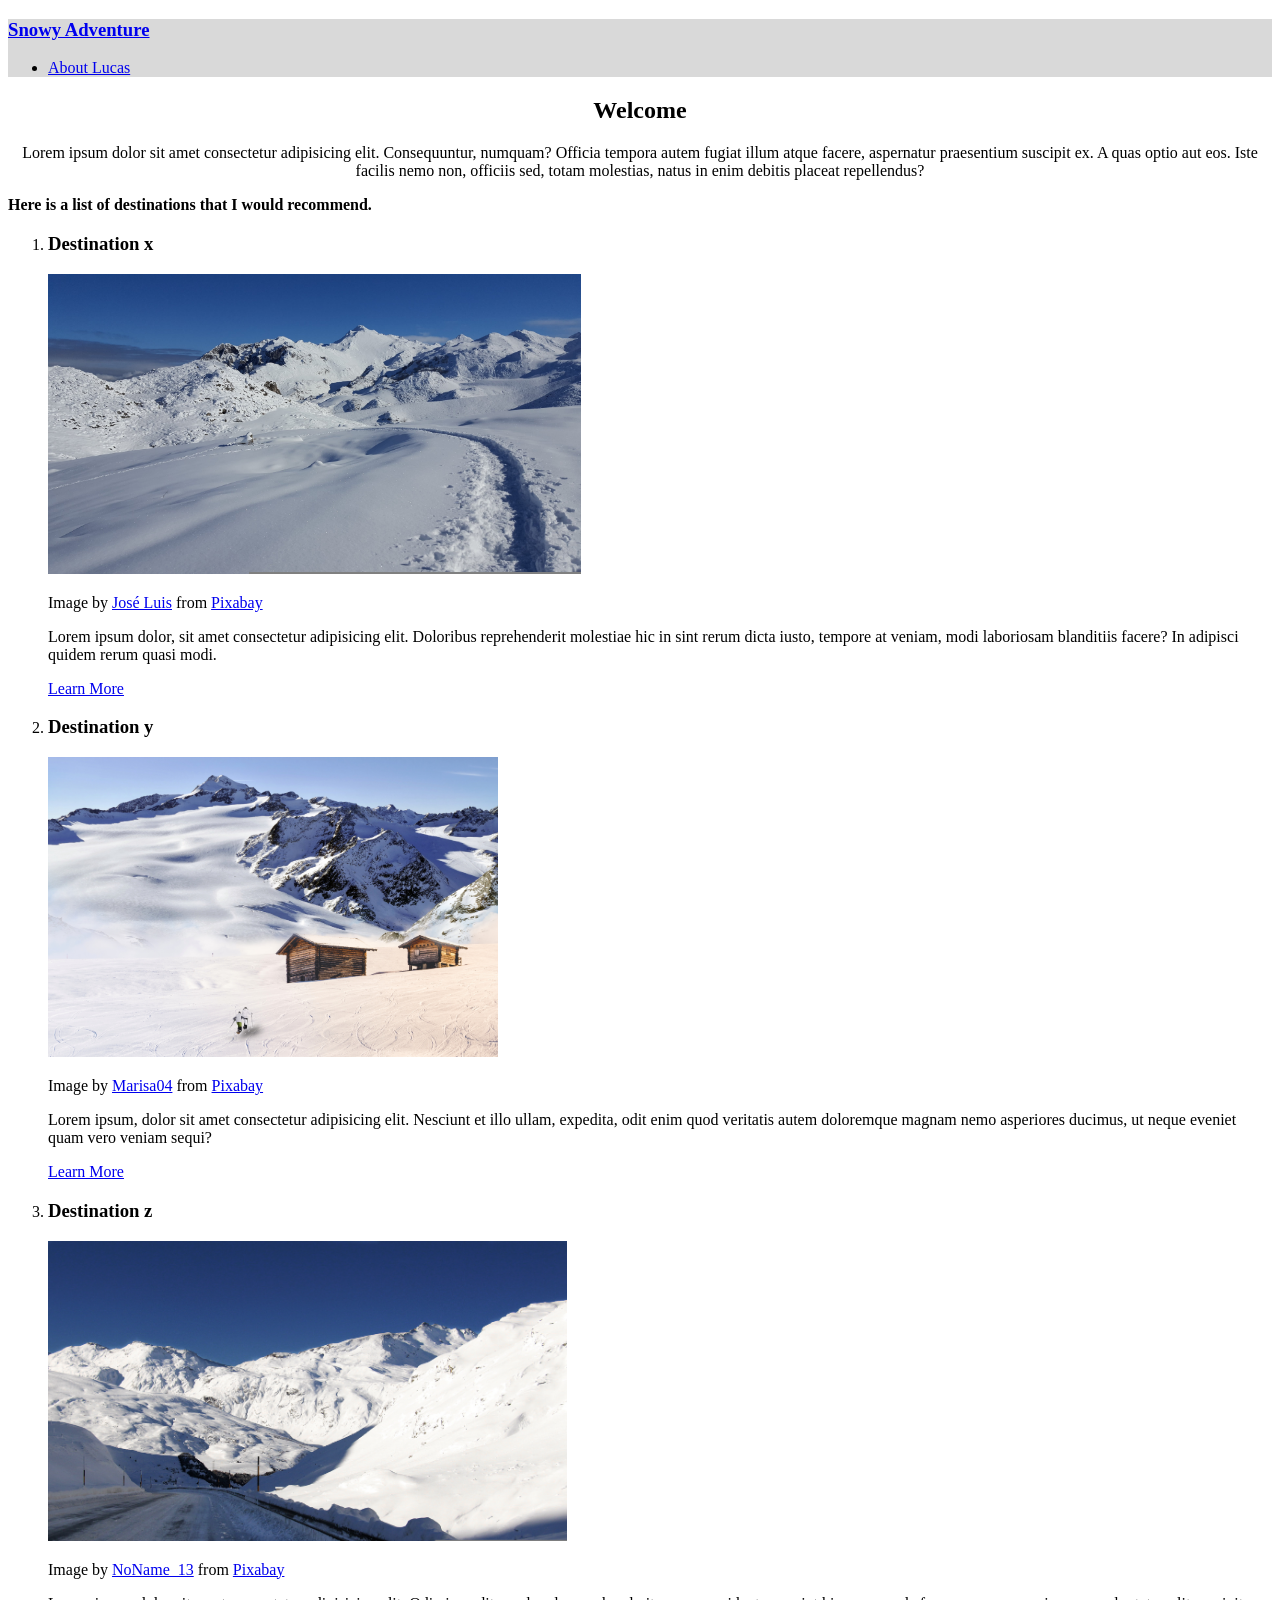
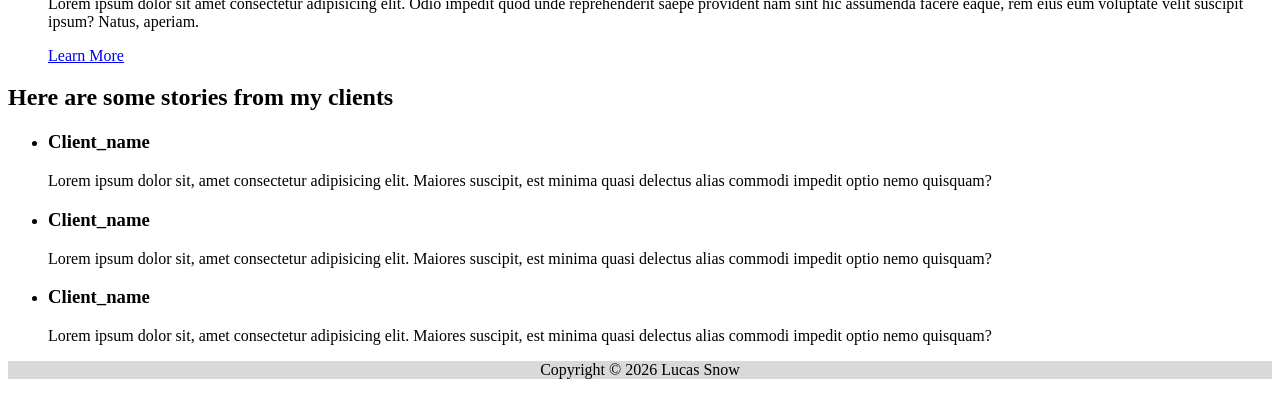
==== index.html @ 749ff470 "Created index page and about page" ====
<!DOCTYPE html>
<html lang="en">
<head>
    <meta charset="UTF-8">
    <meta name="viewport" content="width=device-width, initial-scale=1.0">
    <title>Home</title>
    <link rel="stylesheet" href="./style.css">
</head>
<body>
    <header>
        <nav>
            <a href="./index.html"><h3>Snowy Adventure</h3></a>
            <ul>
                <li><a href="./about.html">About Lucas</a></li>
            </ul>
        </nav>
    </header>

    <main>
        <section class="welcome-section">
            <h2>Welcome</h2>
            <p>Lorem ipsum dolor sit amet consectetur adipisicing elit. Consequuntur, numquam? Officia tempora autem fugiat illum atque facere, aspernatur praesentium suscipit ex. A quas optio aut eos. Iste facilis nemo non, officiis sed, totam molestias, natus in enim debitis placeat repellendus?</p>
        </section>
        

        <p><b>Here is a list of destinations that I would recommend.</b></p>
        <ol>
            <li>
                <h3>Destination x</h3>
                <img src="./images/optimistas-snow-3151487.jpg" alt="Image of snow on mountain" style="height: 300px;">
                <p>Image by <a href="https://pixabay.com/users/optimistas-4017166/?utm_source=link-attribution&utm_medium=referral&utm_campaign=image&utm_content=3151487">José Luis</a> from <a href="https://pixabay.com//?utm_source=link-attribution&utm_medium=referral&utm_campaign=image&utm_content=3151487">Pixabay</a></p>

                <p>Lorem ipsum dolor, sit amet consectetur adipisicing elit. Doloribus reprehenderit molestiae hic in sint rerum dicta iusto, tempore at veniam, modi laboriosam blanditiis facere? In adipisci quidem rerum quasi modi.</p>
                <a href="#">Learn More</a>
            </li>

            <li>
                <h3>Destination y</h3>
                <img src="./images/marisa04-snow-3196790.jpg" alt="Image of 2 small cabins on a mountain covered with snow" style="height: 300px;">
                <p>Image by <a href="https://pixabay.com/users/marisa04-2412387/?utm_source=link-attribution&utm_medium=referral&utm_campaign=image&utm_content=3196790">Marisa04</a> from <a href="https://pixabay.com//?utm_source=link-attribution&utm_medium=referral&utm_campaign=image&utm_content=3196790">Pixabay</a></p>

                <p>Lorem ipsum, dolor sit amet consectetur adipisicing elit. Nesciunt et illo ullam, expedita, odit enim quod veritatis autem doloremque magnam nemo asperiores ducimus, ut neque eveniet quam vero veniam sequi?</p>
                <a href="#">Learn More</a>
            </li>

            <li>
                <h3>Destination z</h3>
                <img src="./images/noname_13-snow-3065374.jpg" alt="Image of a road showing a mountain covered by snow" style="height: 300px;">
                <p>Image by <a href="https://pixabay.com/users/noname_13-2364555/?utm_source=link-attribution&utm_medium=referral&utm_campaign=image&utm_content=3065374">NoName_13</a> from <a href="https://pixabay.com//?utm_source=link-attribution&utm_medium=referral&utm_campaign=image&utm_content=3065374">Pixabay</a></p>

                <p>Lorem ipsum dolor sit amet consectetur adipisicing elit. Odio impedit quod unde reprehenderit saepe provident nam sint hic assumenda facere eaque, rem eius eum voluptate velit suscipit ipsum? Natus, aperiam.</p>
                <a href="#">Learn More</a>
            </li>

        </ol>

        <h2>Here are some stories from my clients</h2>
        <ul>
            <li>
                <h3>Client_name</h3>
                <p>Lorem ipsum dolor sit, amet consectetur adipisicing elit. Maiores suscipit, est minima quasi delectus alias commodi impedit optio nemo quisquam?</p>
            </li>

            <li>
                <h3>Client_name</h3>
                <p>Lorem ipsum dolor sit, amet consectetur adipisicing elit. Maiores suscipit, est minima quasi delectus alias commodi impedit optio nemo quisquam?</p>
            </li>

            <li>
                <h3>Client_name</h3>
                <p>Lorem ipsum dolor sit, amet consectetur adipisicing elit. Maiores suscipit, est minima quasi delectus alias commodi impedit optio nemo quisquam?</p>
            </li>
        </ul>
    </main>

    <footer>
        <p>Copyright &copy; 2026 Lucas Snow</p>
    </footer>
</body>
</html>
---- style.css ----
header, footer {
    background-color: rgba(128, 128, 128, 0.3);
}

footer {
    text-align: center;
}

.welcome-section {
    text-align: center;
}

.about-lucas {
    text-align: center;
}
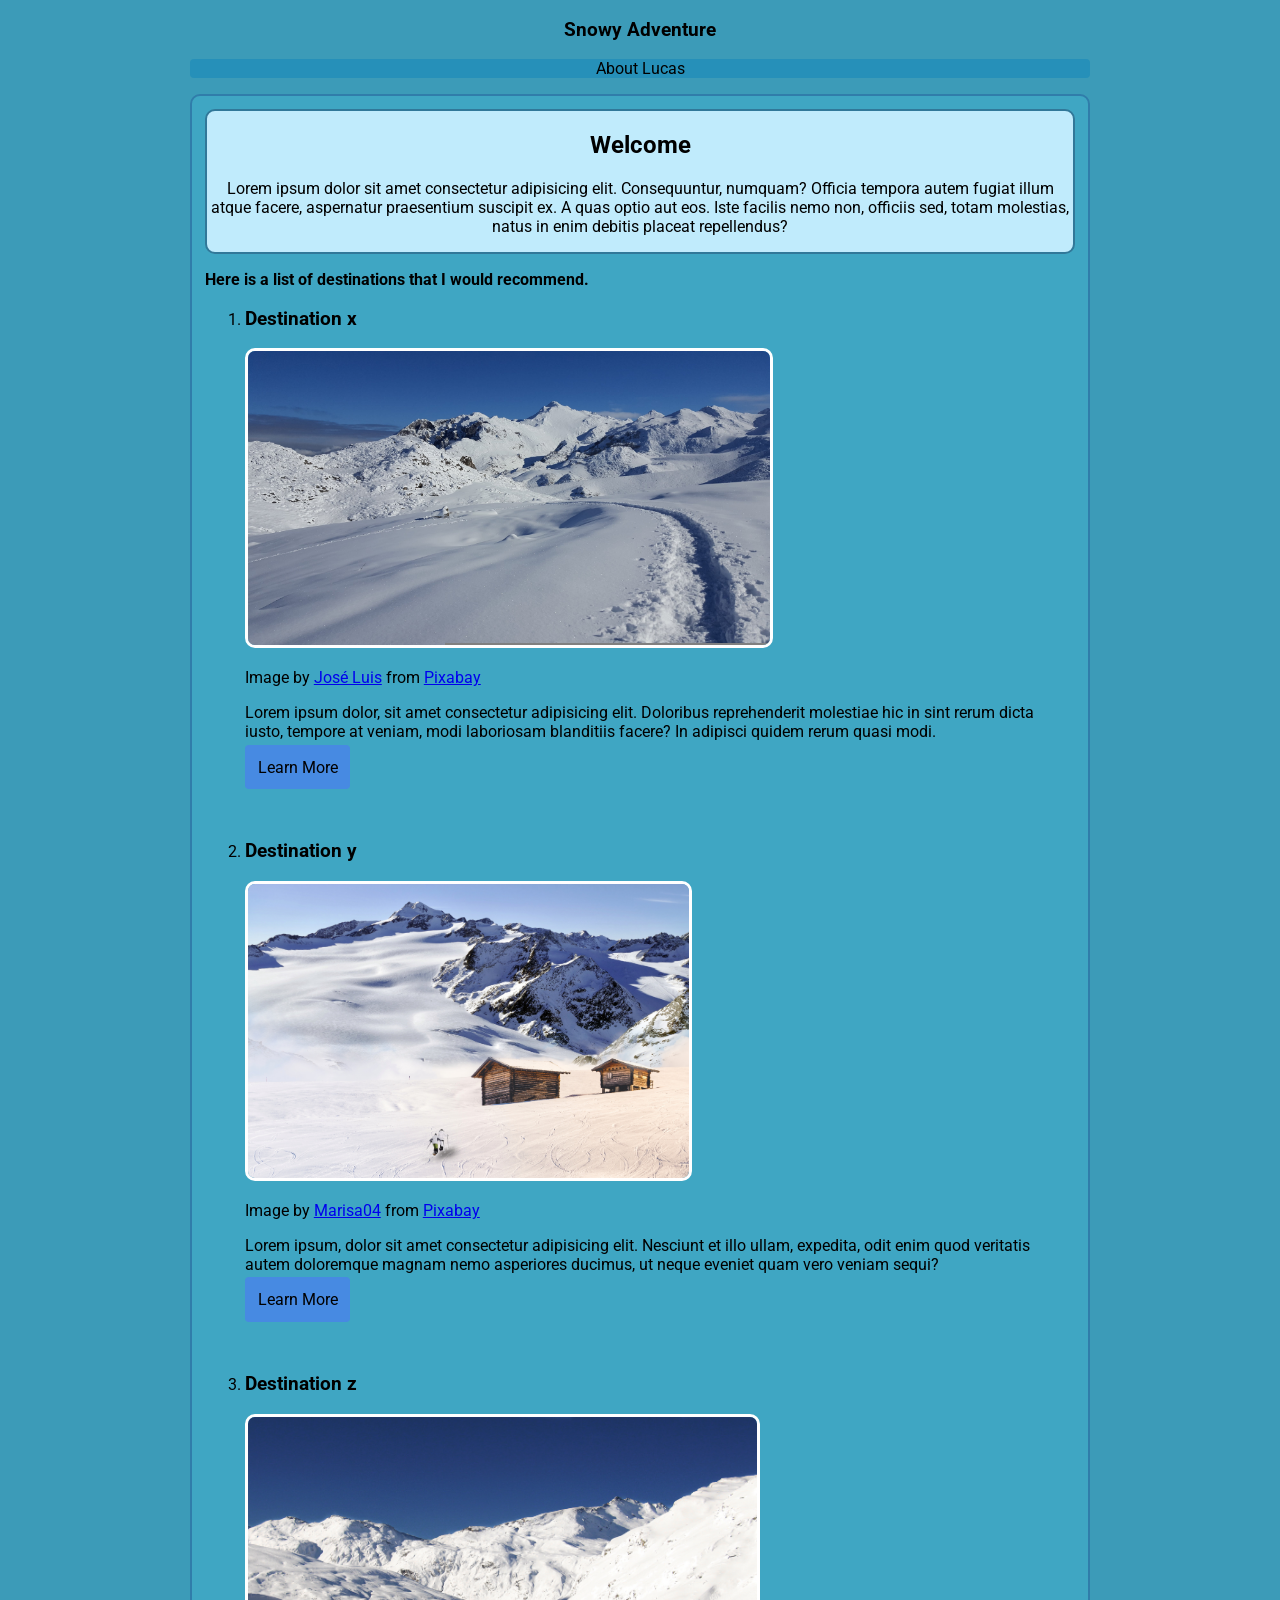
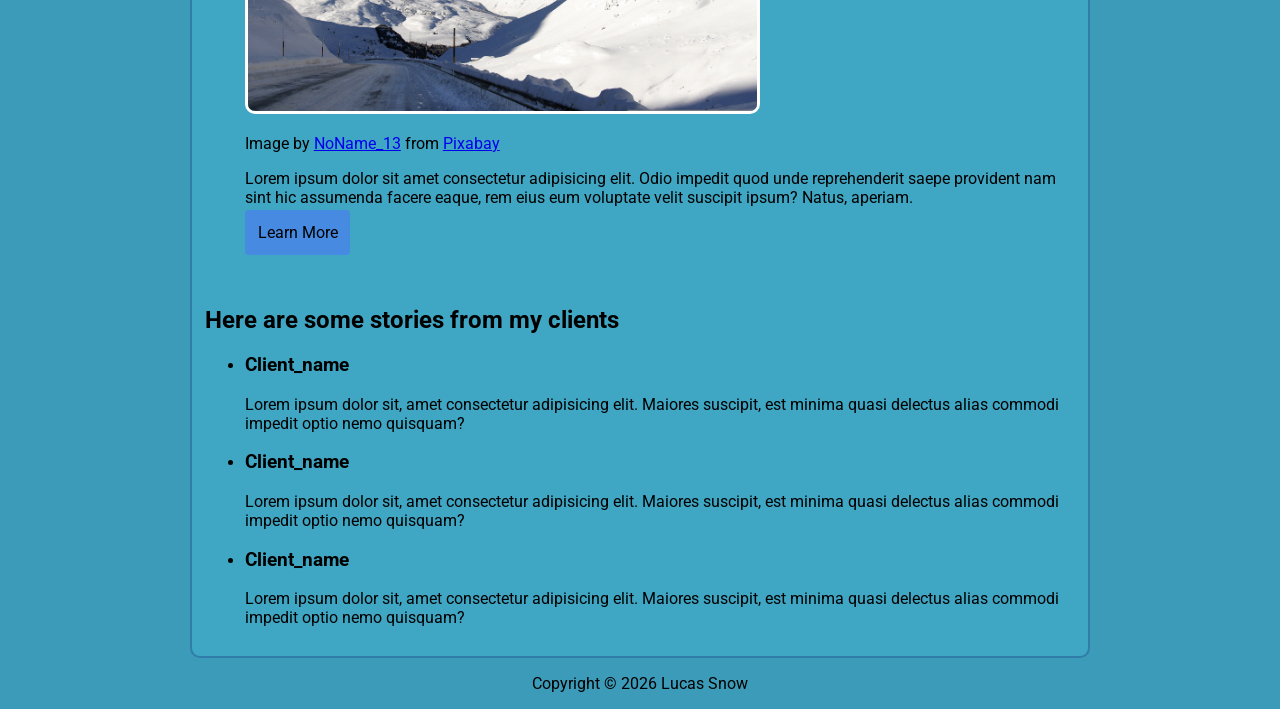
==== commit b6c276a2: "Added style" ====
--- a/index.html
+++ b/index.html
@@ -5,72 +5,75 @@
     <meta name="viewport" content="width=device-width, initial-scale=1.0">
     <title>Home</title>
     <link rel="stylesheet" href="./style.css">
+    <link href="https://fonts.googleapis.com/css2?family=Roboto:ital,wght@0,100..900;1,100..900&display=swap" rel="stylesheet">
 </head>
 <body>
-    <header>
-        <nav>
-            <a href="./index.html"><h3>Snowy Adventure</h3></a>
-            <ul>
-                <li><a href="./about.html">About Lucas</a></li>
-            </ul>
+    <header id="header_home">
+        <a class="logo" href="./index.html"><h3>Snowy Adventure</h3></a>
+        <nav class="nav">
+            <a href="./about.html"><p>About Lucas</p></a>
         </nav>
     </header>
 
-    <main>
+    <main id="main_home">
         <section class="welcome-section">
             <h2>Welcome</h2>
             <p>Lorem ipsum dolor sit amet consectetur adipisicing elit. Consequuntur, numquam? Officia tempora autem fugiat illum atque facere, aspernatur praesentium suscipit ex. A quas optio aut eos. Iste facilis nemo non, officiis sed, totam molestias, natus in enim debitis placeat repellendus?</p>
         </section>
         
+        <section class="destinations">
+            <p class=""><b>Here is a list of destinations that I would recommend.</b></p>
+            <ol>
+                <li class="about-destination">
+                    <h3>Destination x</h3>
+                    <img class="showcase_image" src="./images/optimistas-snow-3151487.jpg" alt="Image of snow on mountain" style="height: 300px;">
+                    <p>Image by <a href="https://pixabay.com/users/optimistas-4017166/?utm_source=link-attribution&utm_medium=referral&utm_campaign=image&utm_content=3151487">José Luis</a> from <a href="https://pixabay.com//?utm_source=link-attribution&utm_medium=referral&utm_campaign=image&utm_content=3151487">Pixabay</a></p>
 
-        <p><b>Here is a list of destinations that I would recommend.</b></p>
-        <ol>
-            <li>
-                <h3>Destination x</h3>
-                <img src="./images/optimistas-snow-3151487.jpg" alt="Image of snow on mountain" style="height: 300px;">
-                <p>Image by <a href="https://pixabay.com/users/optimistas-4017166/?utm_source=link-attribution&utm_medium=referral&utm_campaign=image&utm_content=3151487">José Luis</a> from <a href="https://pixabay.com//?utm_source=link-attribution&utm_medium=referral&utm_campaign=image&utm_content=3151487">Pixabay</a></p>
+                    <p class="destination-description">Lorem ipsum dolor, sit amet consectetur adipisicing elit. Doloribus reprehenderit molestiae hic in sint rerum dicta iusto, tempore at veniam, modi laboriosam blanditiis facere? In adipisci quidem rerum quasi modi.</p>
+                    <a class="btn-learn-more" href="#">Learn More</a>
+                </li>
 
-                <p>Lorem ipsum dolor, sit amet consectetur adipisicing elit. Doloribus reprehenderit molestiae hic in sint rerum dicta iusto, tempore at veniam, modi laboriosam blanditiis facere? In adipisci quidem rerum quasi modi.</p>
-                <a href="#">Learn More</a>
-            </li>
+                <li class="about-destination">
+                    <h3>Destination y</h3>
+                    <img class="showcase_image" src="./images/marisa04-snow-3196790.jpg" alt="Image of 2 small cabins on a mountain covered with snow" style="height: 300px;">
+                    <p>Image by <a href="https://pixabay.com/users/marisa04-2412387/?utm_source=link-attribution&utm_medium=referral&utm_campaign=image&utm_content=3196790">Marisa04</a> from <a href="https://pixabay.com//?utm_source=link-attribution&utm_medium=referral&utm_campaign=image&utm_content=3196790">Pixabay</a></p>
 
-            <li>
-                <h3>Destination y</h3>
-                <img src="./images/marisa04-snow-3196790.jpg" alt="Image of 2 small cabins on a mountain covered with snow" style="height: 300px;">
-                <p>Image by <a href="https://pixabay.com/users/marisa04-2412387/?utm_source=link-attribution&utm_medium=referral&utm_campaign=image&utm_content=3196790">Marisa04</a> from <a href="https://pixabay.com//?utm_source=link-attribution&utm_medium=referral&utm_campaign=image&utm_content=3196790">Pixabay</a></p>
+                    <p>Lorem ipsum, dolor sit amet consectetur adipisicing elit. Nesciunt et illo ullam, expedita, odit enim quod veritatis autem doloremque magnam nemo asperiores ducimus, ut neque eveniet quam vero veniam sequi?</p>
+                    <a class="btn-learn-more" href="#">Learn More</a>
+                </li>
 
-                <p>Lorem ipsum, dolor sit amet consectetur adipisicing elit. Nesciunt et illo ullam, expedita, odit enim quod veritatis autem doloremque magnam nemo asperiores ducimus, ut neque eveniet quam vero veniam sequi?</p>
-                <a href="#">Learn More</a>
-            </li>
+                <li class="about-destination">
+                    <h3>Destination z</h3>
+                    <img class="showcase_image" src="./images/noname_13-snow-3065374.jpg" alt="Image of a road showing a mountain covered by snow" style="height: 300px;">
+                    <p>Image by <a href="https://pixabay.com/users/noname_13-2364555/?utm_source=link-attribution&utm_medium=referral&utm_campaign=image&utm_content=3065374">NoName_13</a> from <a href="https://pixabay.com//?utm_source=link-attribution&utm_medium=referral&utm_campaign=image&utm_content=3065374">Pixabay</a></p>
 
-            <li>
-                <h3>Destination z</h3>
-                <img src="./images/noname_13-snow-3065374.jpg" alt="Image of a road showing a mountain covered by snow" style="height: 300px;">
-                <p>Image by <a href="https://pixabay.com/users/noname_13-2364555/?utm_source=link-attribution&utm_medium=referral&utm_campaign=image&utm_content=3065374">NoName_13</a> from <a href="https://pixabay.com//?utm_source=link-attribution&utm_medium=referral&utm_campaign=image&utm_content=3065374">Pixabay</a></p>
+                    <p>Lorem ipsum dolor sit amet consectetur adipisicing elit. Odio impedit quod unde reprehenderit saepe provident nam sint hic assumenda facere eaque, rem eius eum voluptate velit suscipit ipsum? Natus, aperiam.</p>
+                    <a class="btn-learn-more" href="#">Learn More</a>
+                </li>
+            </ol>
+        </section>
+        
 
-                <p>Lorem ipsum dolor sit amet consectetur adipisicing elit. Odio impedit quod unde reprehenderit saepe provident nam sint hic assumenda facere eaque, rem eius eum voluptate velit suscipit ipsum? Natus, aperiam.</p>
-                <a href="#">Learn More</a>
-            </li>
+        <section class="client_stories">
+            <h2>Here are some stories from my clients</h2>
+            <ul>
+                <li>
+                    <h3>Client_name</h3>
+                    <p>Lorem ipsum dolor sit, amet consectetur adipisicing elit. Maiores suscipit, est minima quasi delectus alias commodi impedit optio nemo quisquam?</p>
+                </li>
 
-        </ol>
+                <li>
+                    <h3>Client_name</h3>
+                    <p>Lorem ipsum dolor sit, amet consectetur adipisicing elit. Maiores suscipit, est minima quasi delectus alias commodi impedit optio nemo quisquam?</p>
+                </li>
 
-        <h2>Here are some stories from my clients</h2>
-        <ul>
-            <li>
-                <h3>Client_name</h3>
-                <p>Lorem ipsum dolor sit, amet consectetur adipisicing elit. Maiores suscipit, est minima quasi delectus alias commodi impedit optio nemo quisquam?</p>
-            </li>
-
-            <li>
-                <h3>Client_name</h3>
-                <p>Lorem ipsum dolor sit, amet consectetur adipisicing elit. Maiores suscipit, est minima quasi delectus alias commodi impedit optio nemo quisquam?</p>
-            </li>
-
-            <li>
-                <h3>Client_name</h3>
-                <p>Lorem ipsum dolor sit, amet consectetur adipisicing elit. Maiores suscipit, est minima quasi delectus alias commodi impedit optio nemo quisquam?</p>
-            </li>
-        </ul>
+                <li>
+                    <h3>Client_name</h3>
+                    <p>Lorem ipsum dolor sit, amet consectetur adipisicing elit. Maiores suscipit, est minima quasi delectus alias commodi impedit optio nemo quisquam?</p>
+                </li>
+            </ul>
+        </section>
+        
     </main>
 
     <footer>
--- a/style.css
+++ b/style.css
@@ -1,15 +1,143 @@
-header, footer {
-    background-color: rgba(128, 128, 128, 0.3);
+body {
+    font-family: "Roboto", sans-serif;
+    max-width: 900px;
+    margin: auto;
+    background-color: rgb(60, 155, 184);
 }
 
-footer {
+
+/* Header Home */
+#header_home nav {
+    margin-bottom: 1rem;
+}
+
+.logo {
     text-align: center;
+    text-decoration: none;
+    color: black;
+}
+
+.logo:hover {
+    color: rgb(58, 58, 58);
+}
+
+.nav a {
+    text-decoration: none;
+    color: black;
+}
+
+.nav a p{
+    text-align: center;
+    background-color: rgb(38, 144, 185);
+    border-radius: 4px;
+}
+
+/* Main section Home */
+#main_home {
+    background-color: rgba(71, 195, 226, 0.267);
+    border: 2px rgb(48, 125, 170) solid;
+    border-radius: 10px;
+    padding: 0.8rem;
 }
 
 .welcome-section {
     text-align: center;
+    background-color: rgb(192, 235, 252);
+    border: 2px rgb(49, 120, 153) solid;
+    border-radius: 10px;
+}
+
+
+
+
+/* Destinations */
+.showcase_image {
+    border: 3px rgb(255, 255, 255) solid;
+    border-radius: 10px;
+    box-sizing: border-box;
+}
+
+/* .destination-description {
+    text-align: center;
+} */
+
+.about-destination {
+    margin-bottom: 4rem;
+}
+
+
+
+
+
+/* Buttons */
+.btn-learn-more {
+    color: black;
+    text-decoration: none;
+    background-color: rgb(71, 138, 226);
+    padding: 0.8rem;
+    border-radius: 4px;
+}
+
+.btn-learn-more:hover {
+    background-color: rgb(78, 150, 243);
+}
+
+/* About page style*/
+#about-page-body {
+    background-image: linear-gradient(180deg, rgba(0, 0, 0, 0.637), rgba(0, 0, 0, 0.822)),
+    url(./images/starburstphoto-snow-3106881.jpg);
+
+    background-size: cover;
+    background-repeat: no-repeat;
+    color: rgb(0, 0, 0);
+    height: 100vh;
+
+    color: white;
+}
+
+/* Header */
+#header-about {
+    margin-bottom: 1rem;
+}
+
+.logo-about {
+    color: white;
+}
+
+.nav-about {
+    margin-bottom: 100px;
+}
+
+.nav-about a{
+    text-decoration: none;
+    color: black;
+    text-decoration: none;
+}
+
+.nav-about a p{
+    color: white;
+    text-align: center;
+}
+
+/* Main */
+.main-about section{
+    margin-bottom: 4rem;
 }
 
 .about-lucas {
     text-align: center;
+    margin-bottom: 4rem;
+}
+
+.adventure-list li{
+    margin-bottom: 1rem;
+}
+
+.mage-credits-about a{
+    color: white;
+}
+
+/* Footer */
+footer {
+    text-align: center;
 }
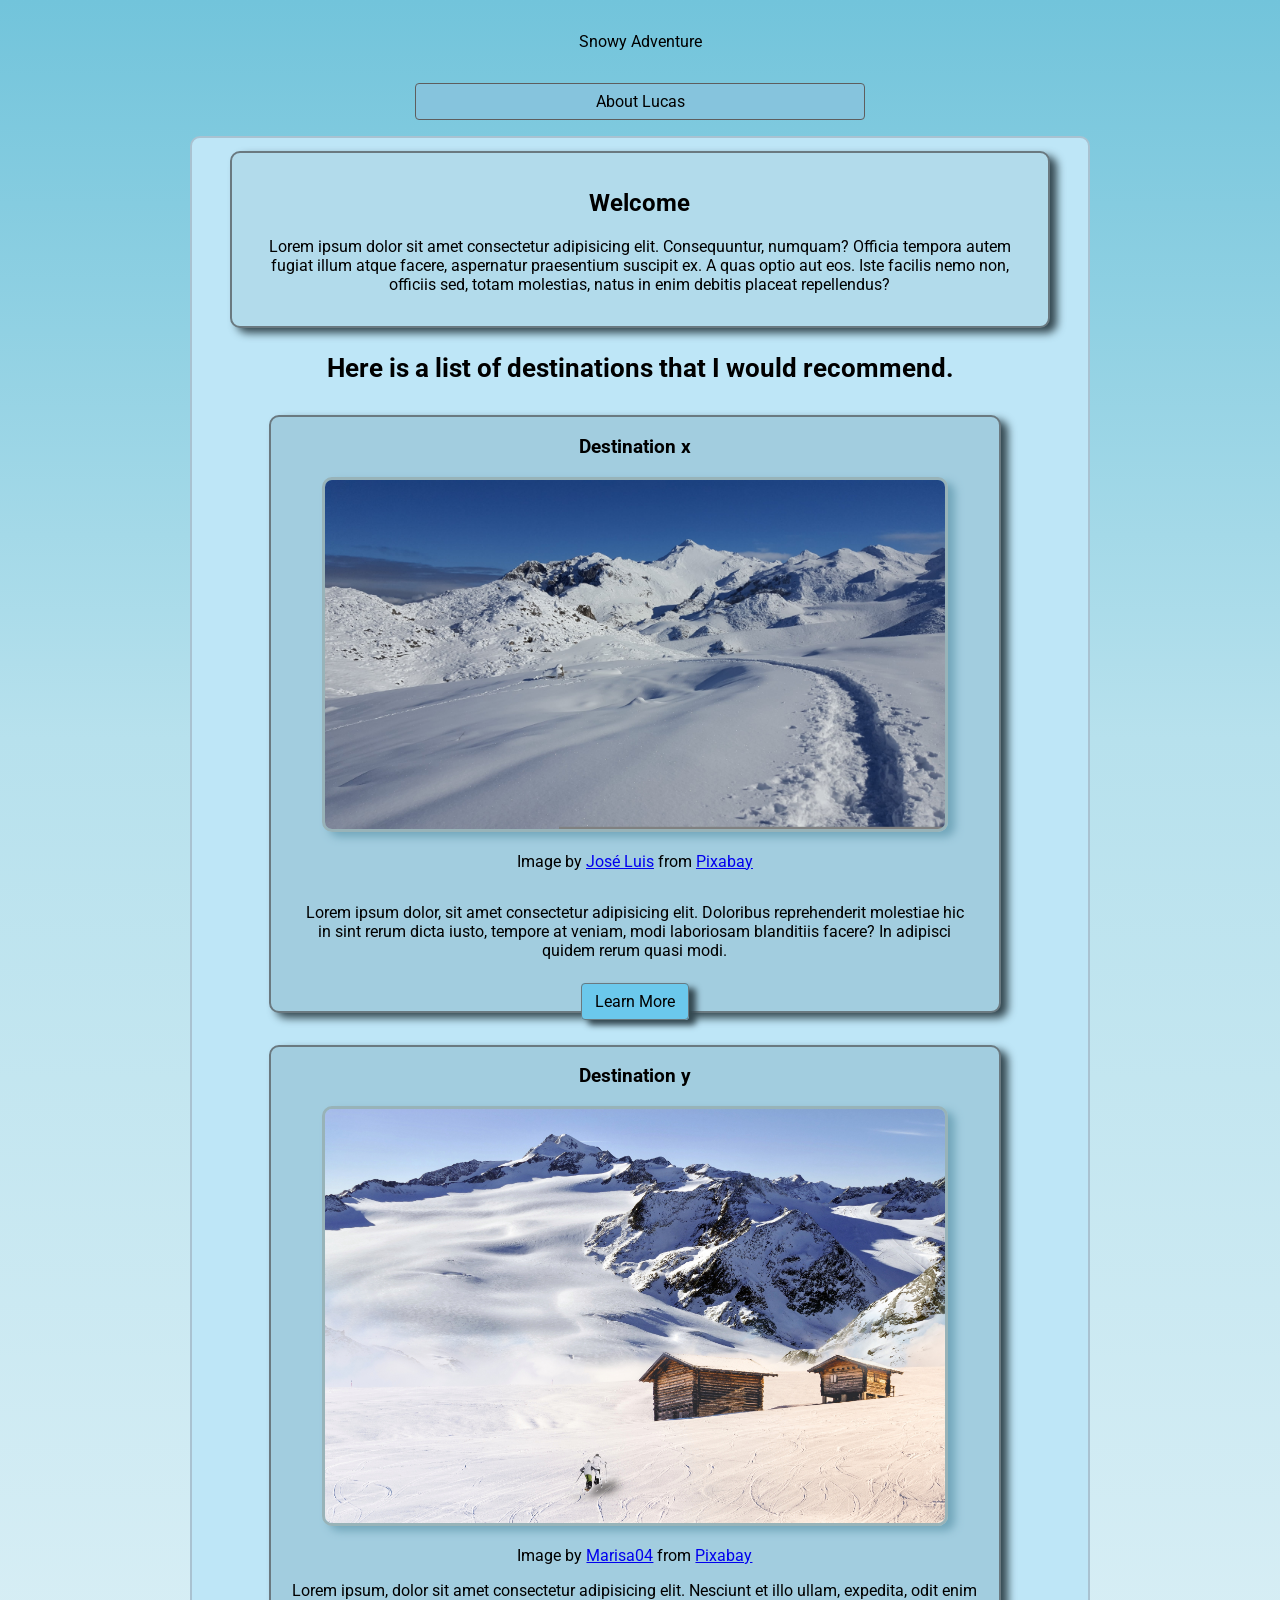
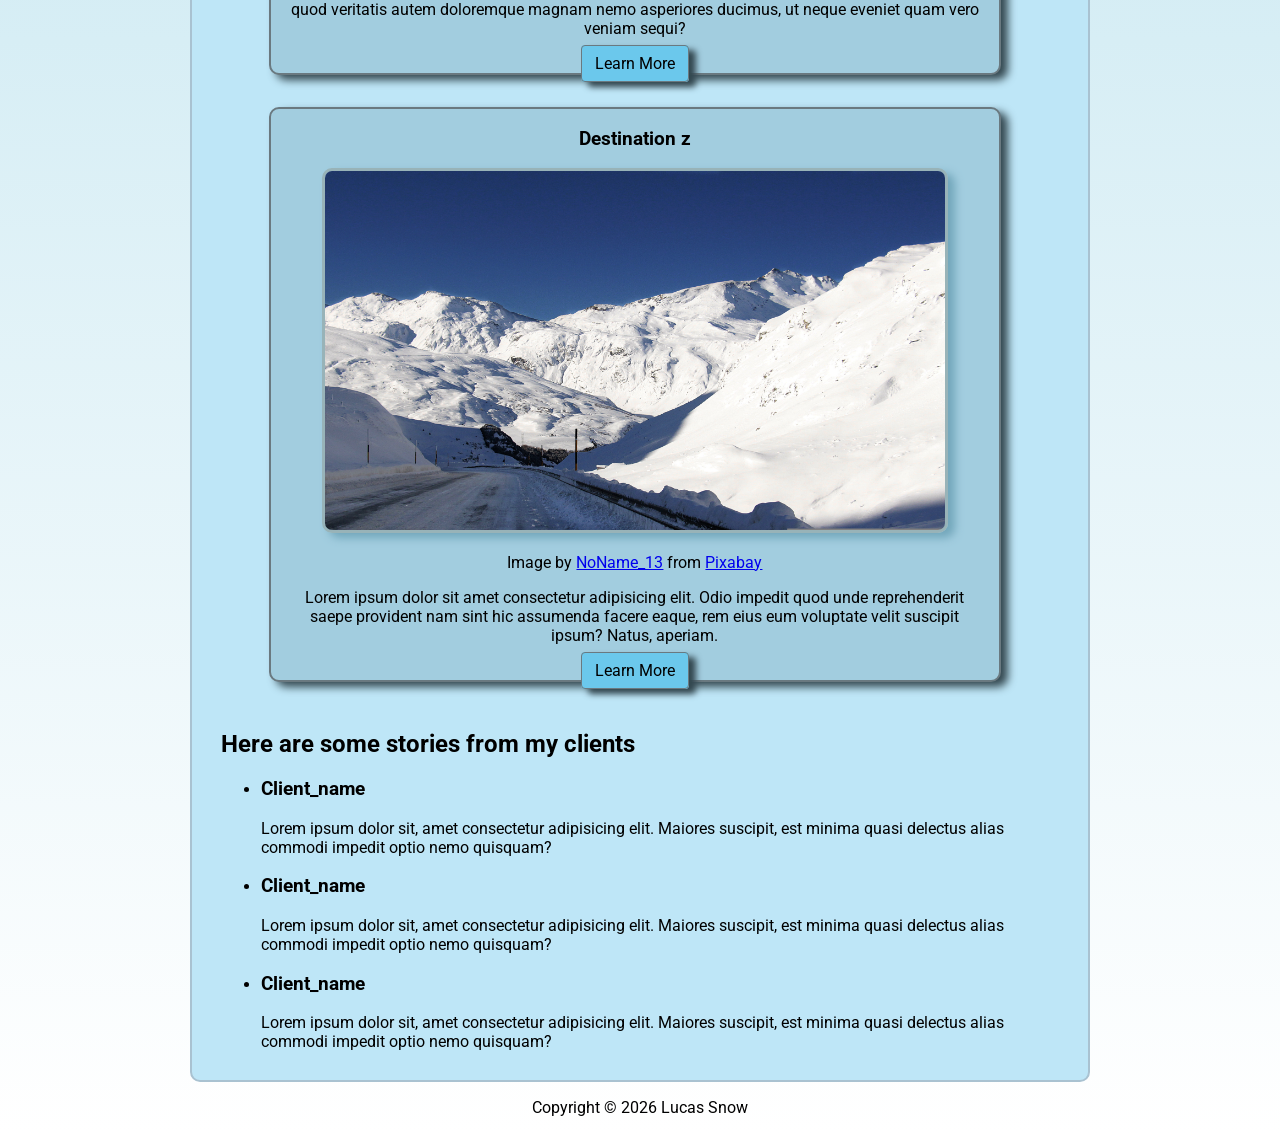
==== commit 8a7cda3b: "updated style and fixed structure of html" ====
--- a/index.html
+++ b/index.html
@@ -7,56 +7,57 @@
     <link rel="stylesheet" href="./style.css">
     <link href="https://fonts.googleapis.com/css2?family=Roboto:ital,wght@0,100..900;1,100..900&display=swap" rel="stylesheet">
 </head>
-<body>
-    <header id="header_home">
-        <a class="logo" href="./index.html"><h3>Snowy Adventure</h3></a>
+<body class="body">
+    <header id="header-home">
+        <a class="logo" href="./index.html">Snowy Adventure</a>
         <nav class="nav">
+            
             <a href="./about.html"><p>About Lucas</p></a>
         </nav>
     </header>
 
-    <main id="main_home">
+    <main id="main-home">
         <section class="welcome-section">
             <h2>Welcome</h2>
             <p>Lorem ipsum dolor sit amet consectetur adipisicing elit. Consequuntur, numquam? Officia tempora autem fugiat illum atque facere, aspernatur praesentium suscipit ex. A quas optio aut eos. Iste facilis nemo non, officiis sed, totam molestias, natus in enim debitis placeat repellendus?</p>
         </section>
         
-        <section class="destinations">
-            <p class=""><b>Here is a list of destinations that I would recommend.</b></p>
-            <ol>
+        <section class="destinations-section">
+            <p><b>Here is a list of destinations that I would recommend.</b></p>
+            <ul class="destinations-about-list">
                 <li class="about-destination">
                     <h3>Destination x</h3>
-                    <img class="showcase_image" src="./images/optimistas-snow-3151487.jpg" alt="Image of snow on mountain" style="height: 300px;">
+                    <img class="showcase-image" src="./images/optimistas-snow-3151487.jpg" alt="Image of snow on mountain">
                     <p>Image by <a href="https://pixabay.com/users/optimistas-4017166/?utm_source=link-attribution&utm_medium=referral&utm_campaign=image&utm_content=3151487">José Luis</a> from <a href="https://pixabay.com//?utm_source=link-attribution&utm_medium=referral&utm_campaign=image&utm_content=3151487">Pixabay</a></p>
 
                     <p class="destination-description">Lorem ipsum dolor, sit amet consectetur adipisicing elit. Doloribus reprehenderit molestiae hic in sint rerum dicta iusto, tempore at veniam, modi laboriosam blanditiis facere? In adipisci quidem rerum quasi modi.</p>
-                    <a class="btn-learn-more" href="#">Learn More</a>
+                    <a class="btn btn-learn-more" href="#">Learn More</a>
                 </li>
 
                 <li class="about-destination">
                     <h3>Destination y</h3>
-                    <img class="showcase_image" src="./images/marisa04-snow-3196790.jpg" alt="Image of 2 small cabins on a mountain covered with snow" style="height: 300px;">
+                    <img class="showcase-image" src="./images/marisa04-snow-3196790.jpg" alt="Image of 2 small cabins on a mountain covered with snow">
                     <p>Image by <a href="https://pixabay.com/users/marisa04-2412387/?utm_source=link-attribution&utm_medium=referral&utm_campaign=image&utm_content=3196790">Marisa04</a> from <a href="https://pixabay.com//?utm_source=link-attribution&utm_medium=referral&utm_campaign=image&utm_content=3196790">Pixabay</a></p>
 
                     <p>Lorem ipsum, dolor sit amet consectetur adipisicing elit. Nesciunt et illo ullam, expedita, odit enim quod veritatis autem doloremque magnam nemo asperiores ducimus, ut neque eveniet quam vero veniam sequi?</p>
-                    <a class="btn-learn-more" href="#">Learn More</a>
+                    <a class="btn btn-learn-more" href="#">Learn More</a>
                 </li>
 
                 <li class="about-destination">
                     <h3>Destination z</h3>
-                    <img class="showcase_image" src="./images/noname_13-snow-3065374.jpg" alt="Image of a road showing a mountain covered by snow" style="height: 300px;">
+                    <img class="showcase-image" src="./images/noname_13-snow-3065374.jpg" alt="Image of a road showing a mountain covered by snow">
                     <p>Image by <a href="https://pixabay.com/users/noname_13-2364555/?utm_source=link-attribution&utm_medium=referral&utm_campaign=image&utm_content=3065374">NoName_13</a> from <a href="https://pixabay.com//?utm_source=link-attribution&utm_medium=referral&utm_campaign=image&utm_content=3065374">Pixabay</a></p>
 
                     <p>Lorem ipsum dolor sit amet consectetur adipisicing elit. Odio impedit quod unde reprehenderit saepe provident nam sint hic assumenda facere eaque, rem eius eum voluptate velit suscipit ipsum? Natus, aperiam.</p>
-                    <a class="btn-learn-more" href="#">Learn More</a>
+                    <a class="btn btn-learn-more" href="#">Learn More</a>
                 </li>
-            </ol>
+            </ul>
         </section>
         
 
-        <section class="client_stories">
+        <section class="client-stories">
             <h2>Here are some stories from my clients</h2>
-            <ul>
+            <ul class="client-stories-list">
                 <li>
                     <h3>Client_name</h3>
                     <p>Lorem ipsum dolor sit, amet consectetur adipisicing elit. Maiores suscipit, est minima quasi delectus alias commodi impedit optio nemo quisquam?</p>
@@ -76,7 +77,7 @@
         
     </main>
 
-    <footer>
+    <footer class="footer">
         <p>Copyright &copy; 2026 Lucas Snow</p>
     </footer>
 </body>
--- a/style.css
+++ b/style.css
@@ -2,70 +2,123 @@
     font-family: "Roboto", sans-serif;
     max-width: 900px;
     margin: auto;
-    background-color: rgb(60, 155, 184);
+    background: #72c4db;
+    background: linear-gradient(180deg,rgba(114, 196, 219, 1) 0%, rgba(183, 225, 237, 1) 27%, rgba(215, 238, 245, 1) 60%, rgba(255, 255, 255, 1) 100%);
 }
 
 
 /* Header Home */
-#header_home nav {
+#header-home nav {
     margin-bottom: 1rem;
+    width: 50%;
 }
 
 .logo {
-    text-align: center;
+    text-decoration: none;
+    color: rgb(0, 0, 0);
+    
+    text-align: center;
+    display: block; 
+    margin: 2rem auto;
+    width: 150px;
+    
+}
+
+.logo:hover {
+    font-weight: bold;
+    text-shadow: 6px 3px 5px grey;
+}
+
+
+.nav {
+    text-align: center;
+    margin: auto;
+}
+
+.nav a {
     text-decoration: none;
     color: black;
-}
-
-.logo:hover {
-    color: rgb(58, 58, 58);
-}
-
-.nav a {
-    text-decoration: none;
-    color: black;
+    
 }
 
 .nav a p{
-    text-align: center;
-    background-color: rgb(38, 144, 185);
+    background-color: rgb(134, 196, 221);
+    padding: 0.5em;
     border-radius: 4px;
+    
+    border: 1px rgb(94, 94, 94) solid;
+}
+
+.nav a p:hover {
+    background-color: rgb(53, 177, 226);
+    font-weight: bold;
+    box-shadow: 7px 5px 8px rgb(115, 167, 187);
 }
 
 /* Main section Home */
-#main_home {
-    background-color: rgba(71, 195, 226, 0.267);
-    border: 2px rgb(48, 125, 170) solid;
+#main-home {
+    background-color: rgb(190, 230, 247);
+    border: 2px rgb(169, 194, 209) solid;
     border-radius: 10px;
     padding: 0.8rem;
 }
 
 .welcome-section {
     text-align: center;
-    background-color: rgb(192, 235, 252);
-    border: 2px rgb(49, 120, 153) solid;
-    border-radius: 10px;
-}
-
-
-
+    background-color: rgb(178, 219, 235);
+    border: 2px rgb(106, 121, 128) solid;
+    border-radius: 10px;
+    padding: 1rem;
+    box-shadow: 7px 5px 8px rgb(52, 72, 80);
+    max-width: 90%;
+    margin: auto;
+}
 
 /* Destinations */
-.showcase_image {
-    border: 3px rgb(255, 255, 255) solid;
+.destinations-section {
+    border-radius: 10px;
+    text-align: center;
+}
+
+.destinations-section > p {
+    font-size: 1.6rem;
+}
+
+.about-destination {
+    background-color: rgb(162, 205, 223);
+    padding: 0 1rem;
+    border-radius: 10px;
+    border: 2px rgb(106, 121, 128) solid;
+    box-shadow: 7px 5px 8px rgb(52, 72, 80);
+    max-width: 80%;
+    margin: 2rem 4rem auto;
+}
+
+
+
+.destinations-about-list {
+    list-style: none;
+    padding: 0;
+    margin-bottom: 3rem;
+}
+
+.destination-description {
+    padding: 1rem;
+
+}
+
+
+.showcase-image {
+    border: 3px rgb(152, 179, 184) solid;
     border-radius: 10px;
     box-sizing: border-box;
-}
-
-/* .destination-description {
-    text-align: center;
-} */
-
-.about-destination {
-    margin-bottom: 4rem;
-}
-
-
+    box-shadow: 7px 5px 8px rgb(115, 167, 187);
+    width: 90%;
+}
+
+.client-stories {
+    padding: 0 1rem;
+}
 
 
 
@@ -73,13 +126,16 @@
 .btn-learn-more {
     color: black;
     text-decoration: none;
-    background-color: rgb(71, 138, 226);
-    padding: 0.8rem;
+    background-color: rgb(107, 200, 236);
+    padding: 0.5rem 0.8rem;
     border-radius: 4px;
+    box-shadow: 7px 5px 6px rgb(52, 72, 80);
+    border: 1px rgb(106, 121, 128) solid;
 }
 
 .btn-learn-more:hover {
-    background-color: rgb(78, 150, 243);
+    background-color: rgb(88, 207, 216);
+    
 }
 
 /* About page style*/
@@ -90,22 +146,27 @@
     background-size: cover;
     background-repeat: no-repeat;
     color: rgb(0, 0, 0);
-    height: 100vh;
-
-    color: white;
-}
-
-/* Header */
+    height: 100%;
+    color: rgb(224, 221, 206);
+}
+
+/* Header about*/
 #header-about {
     margin-bottom: 1rem;
 }
 
 .logo-about {
+    color: rgb(224, 224, 224);
+}
+
+.logo-about:hover {
     color: white;
-}
-
+    font-weight: bold;
+}
+
+ /* Nav about */
 .nav-about {
-    margin-bottom: 100px;
+    margin-bottom: 3rem;
 }
 
 .nav-about a{
@@ -115,29 +176,47 @@
 }
 
 .nav-about a p{
+    color: rgb(231, 231, 231);
+    text-align: center;
+}
+
+.nav-about a p:hover {
     color: white;
-    text-align: center;
-}
-
-/* Main */
-.main-about section{
+    font-weight: bold;
+}
+
+/* Main about */
+#main-about {
+    padding: 0.6rem;
+    border-radius: 10px;
+    background-color: rgba(46, 162, 170, 0.432);
+}
+
+.about-lucas {
+    text-align: center;
     margin-bottom: 4rem;
-}
-
-.about-lucas {
-    text-align: center;
-    margin-bottom: 4rem;
+    background-color: rgba(36, 124, 131, 0.76);
+    padding: 1rem;
+    border-radius: 10px;
+    box-shadow: 10px 10px 8px rgba(0, 0, 0, 0.548);
 }
 
 .adventure-list li{
     margin-bottom: 1rem;
 }
 
-.mage-credits-about a{
+.image-credits a{
     color: white;
 }
 
+.adventures {
+    padding: 0.8rem;
+    background-color: rgba(36, 124, 131, 0.76);
+    border-radius: 10px;
+    box-shadow: 10px 10px 8px rgba(0, 0, 0, 0.548);
+}
+
 /* Footer */
-footer {
+.footer {
     text-align: center;
 }
